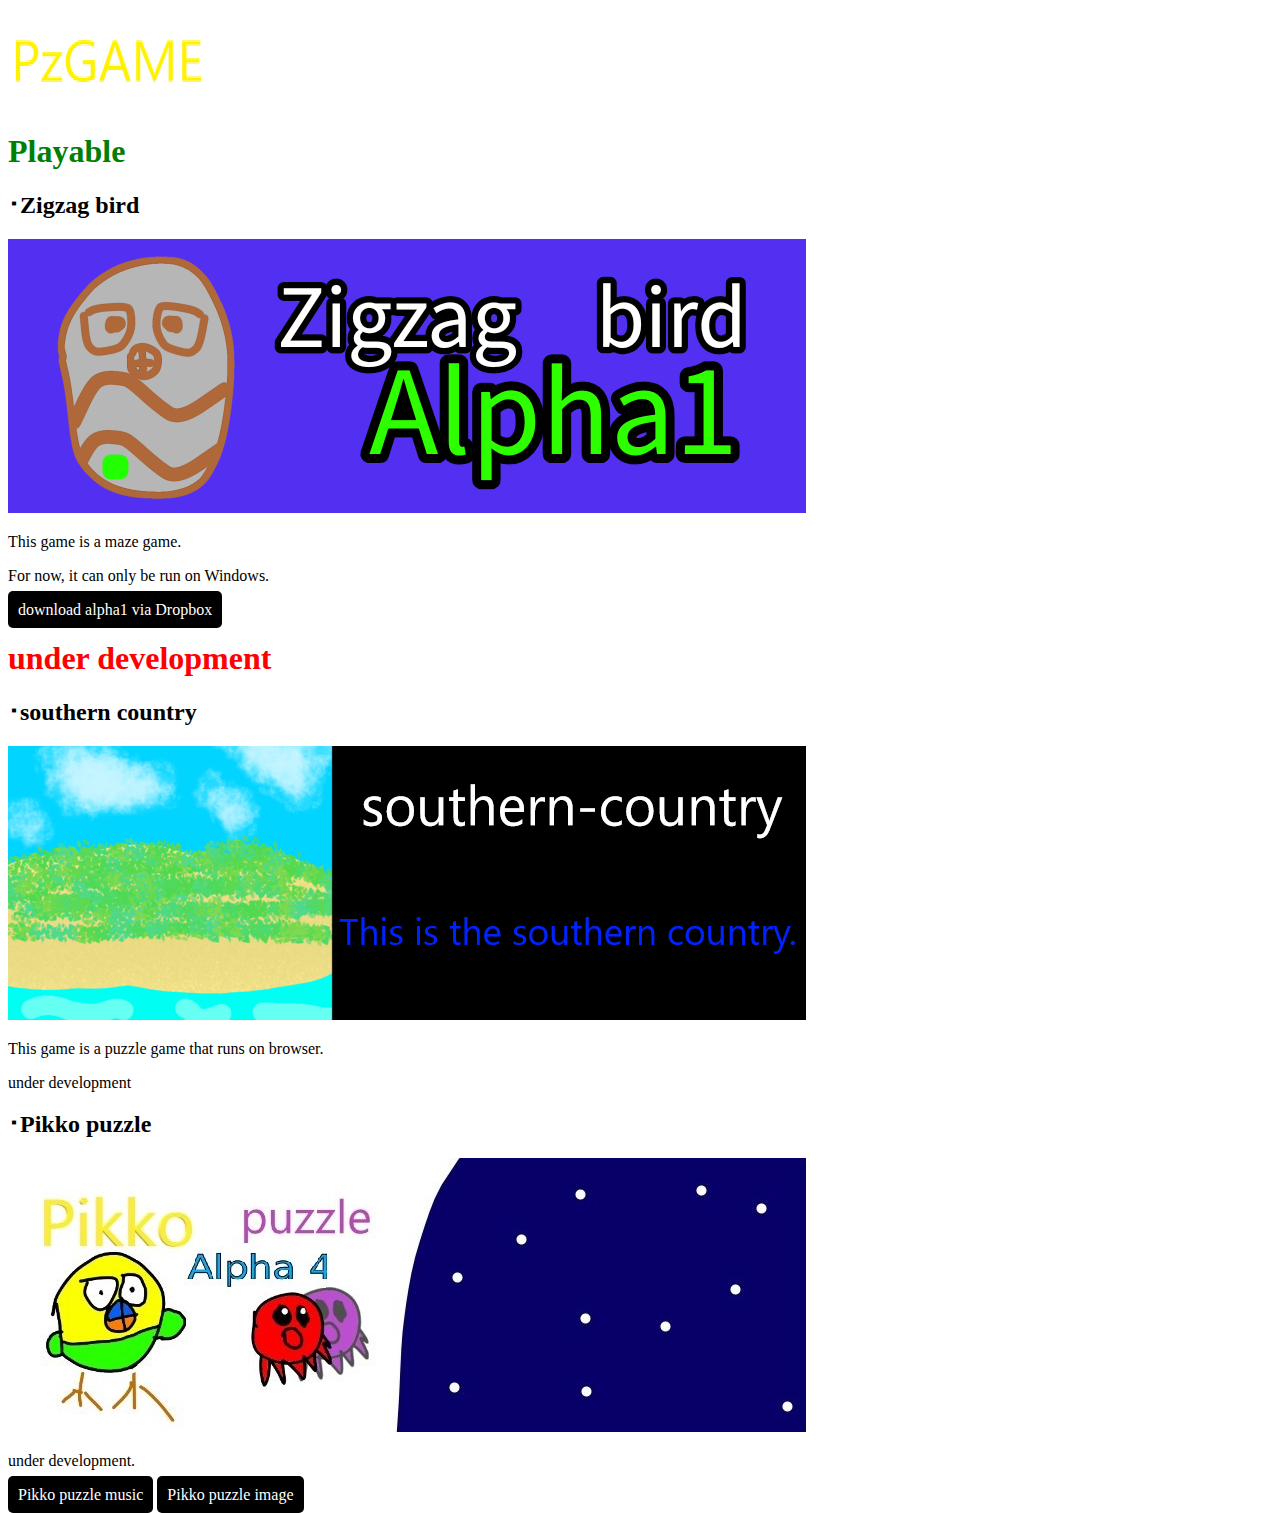
==== index.html @ 82dc3bed "Update index.html" ====
<!DOCTYPE html>
<html>
<head>
  <title>PzGAME</title>
  <link rel="stylesheet" href="index.css">
  <link rel="icon" href="favicon.ico">
</head>
<body>
<a href="https://ehcfbi.github.io/PzGAME/"><img src="PzGAME_logo.png" alt="PzGAME"></a>
  <h1><font color=green>Playable</font></h1>
  <h2>･Zigzag bird</h2>
  <img src="Zigzag_bird.png">
  <p>This game is a maze game.</p>
  <p>For now, it can only be run on Windows.</p>
  <!-- <a href="Zigzag_bird/music.html"class="btn">Zigzag bird music</a>
  <a href="Zigzag_bird/image.html"class="btn">Zigzag bird image</a> -->
  <a href="https://www.dropbox.com/scl/fi/iqbteezkqxkc0evigm39b/Zigzag_bird_alpha1.zip?rlkey=zd4o8m1igo3p289lqee6ercr0&st=64la3lg9&dl=0" class="btn">download alpha1 via Dropbox</a>

  <h1><font color=red>under development</font></h1>
  <h2>･southern country</h2>
  <img src="southern_country.png">
  <p>This game is a puzzle game that runs on browser.</p>
  <p>under development</p>
  
  <h2>･Pikko puzzle</h2>
  <img src="pikko_puzzle.jpg">
  <p>under development.</p>
  <a href="Pikko_puzzle/music.html"class="btn">Pikko puzzle music</a>
  <a href="Pikko_puzzle/image.html"class="btn">Pikko puzzle image</a>
</body>
</html>
---- index.css ----
.btn {
  border-radius: 5px;
  background-color: black;
  padding: 10px;
  text-decoration: none;
  color: white;
}
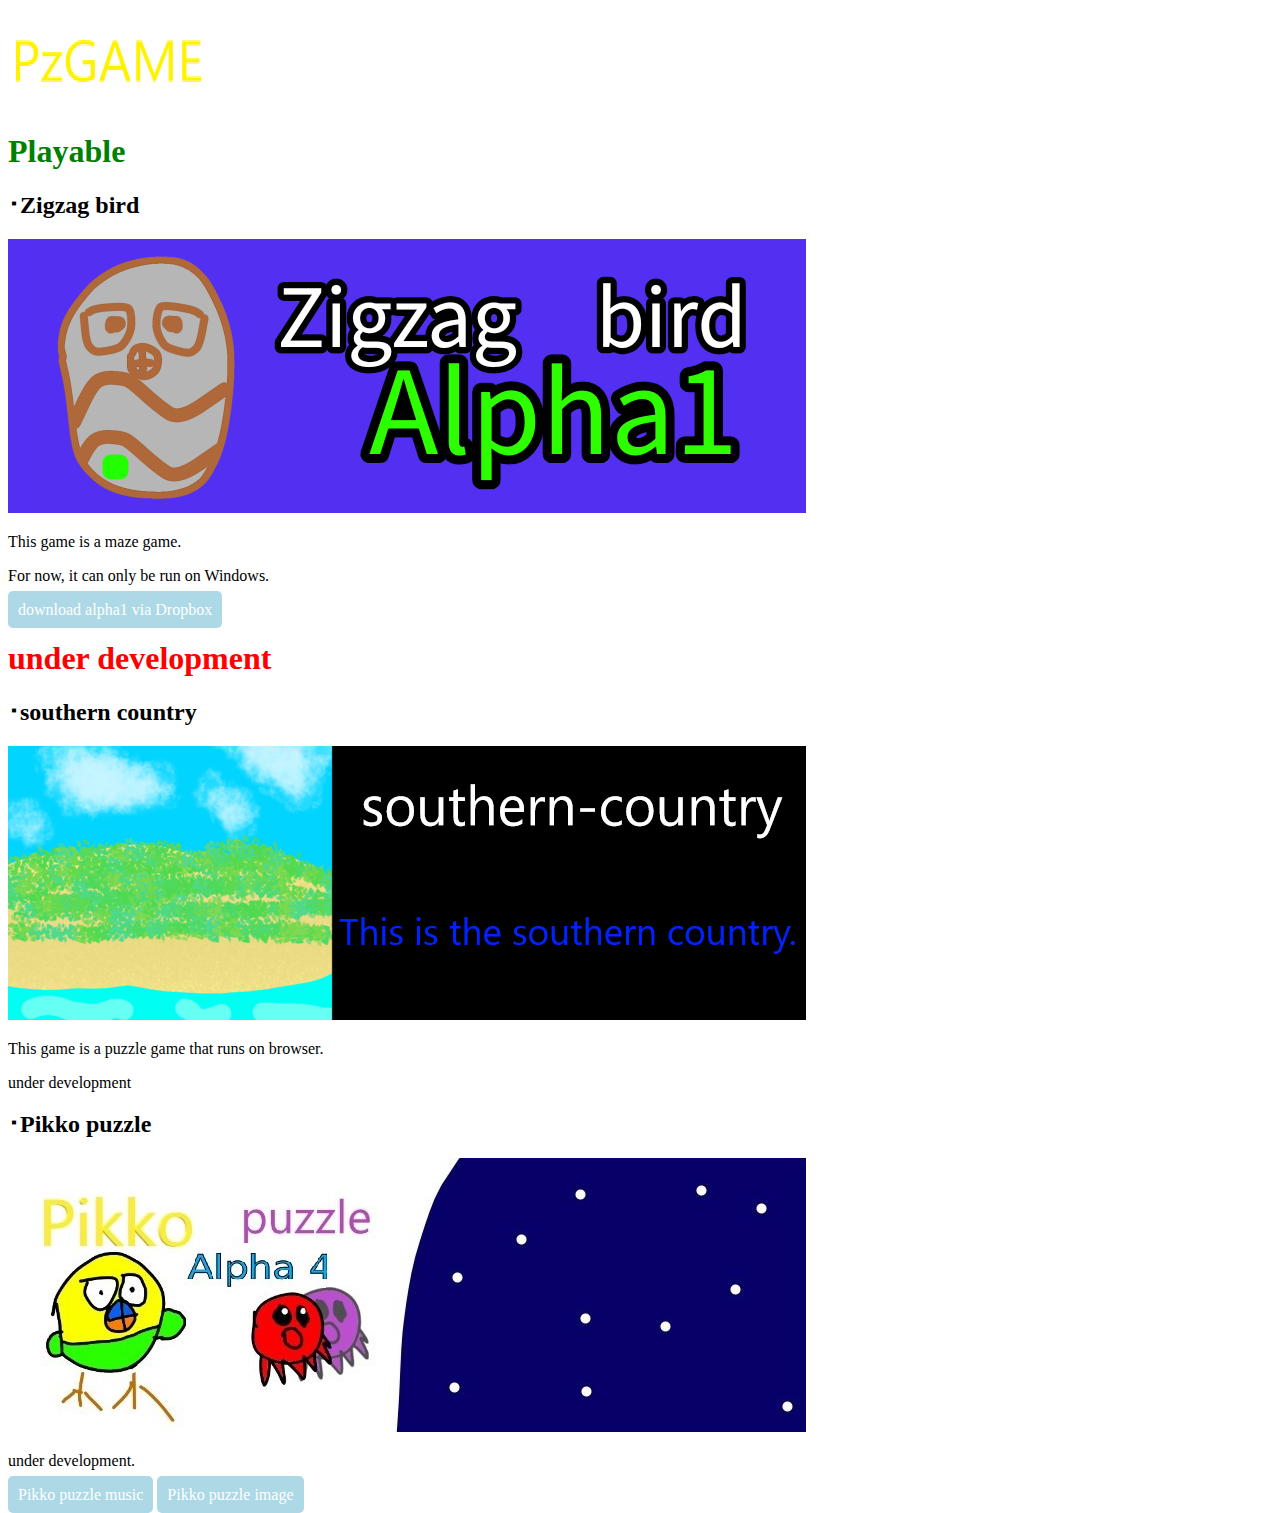
==== commit 5d6a6cbf: "Update index.html" ====
--- a/index.html
+++ b/index.html
@@ -5,7 +5,7 @@
   <link rel="stylesheet" href="index.css">
   <link rel="icon" href="favicon.ico">
 </head>
-<body>
+<body style="background-color:cream">
 <a href="https://ehcfbi.github.io/PzGAME/"><img src="PzGAME_logo.png" alt="PzGAME"></a>
   <h1><font color=green>Playable</font></h1>
   <h2>･Zigzag bird</h2>
--- a/index.css
+++ b/index.css
@@ -1,6 +1,6 @@
 .btn {
   border-radius: 5px;
-  background-color: black;
+  background-color: lightblue;
   padding: 10px;
   text-decoration: none;
   color: white;
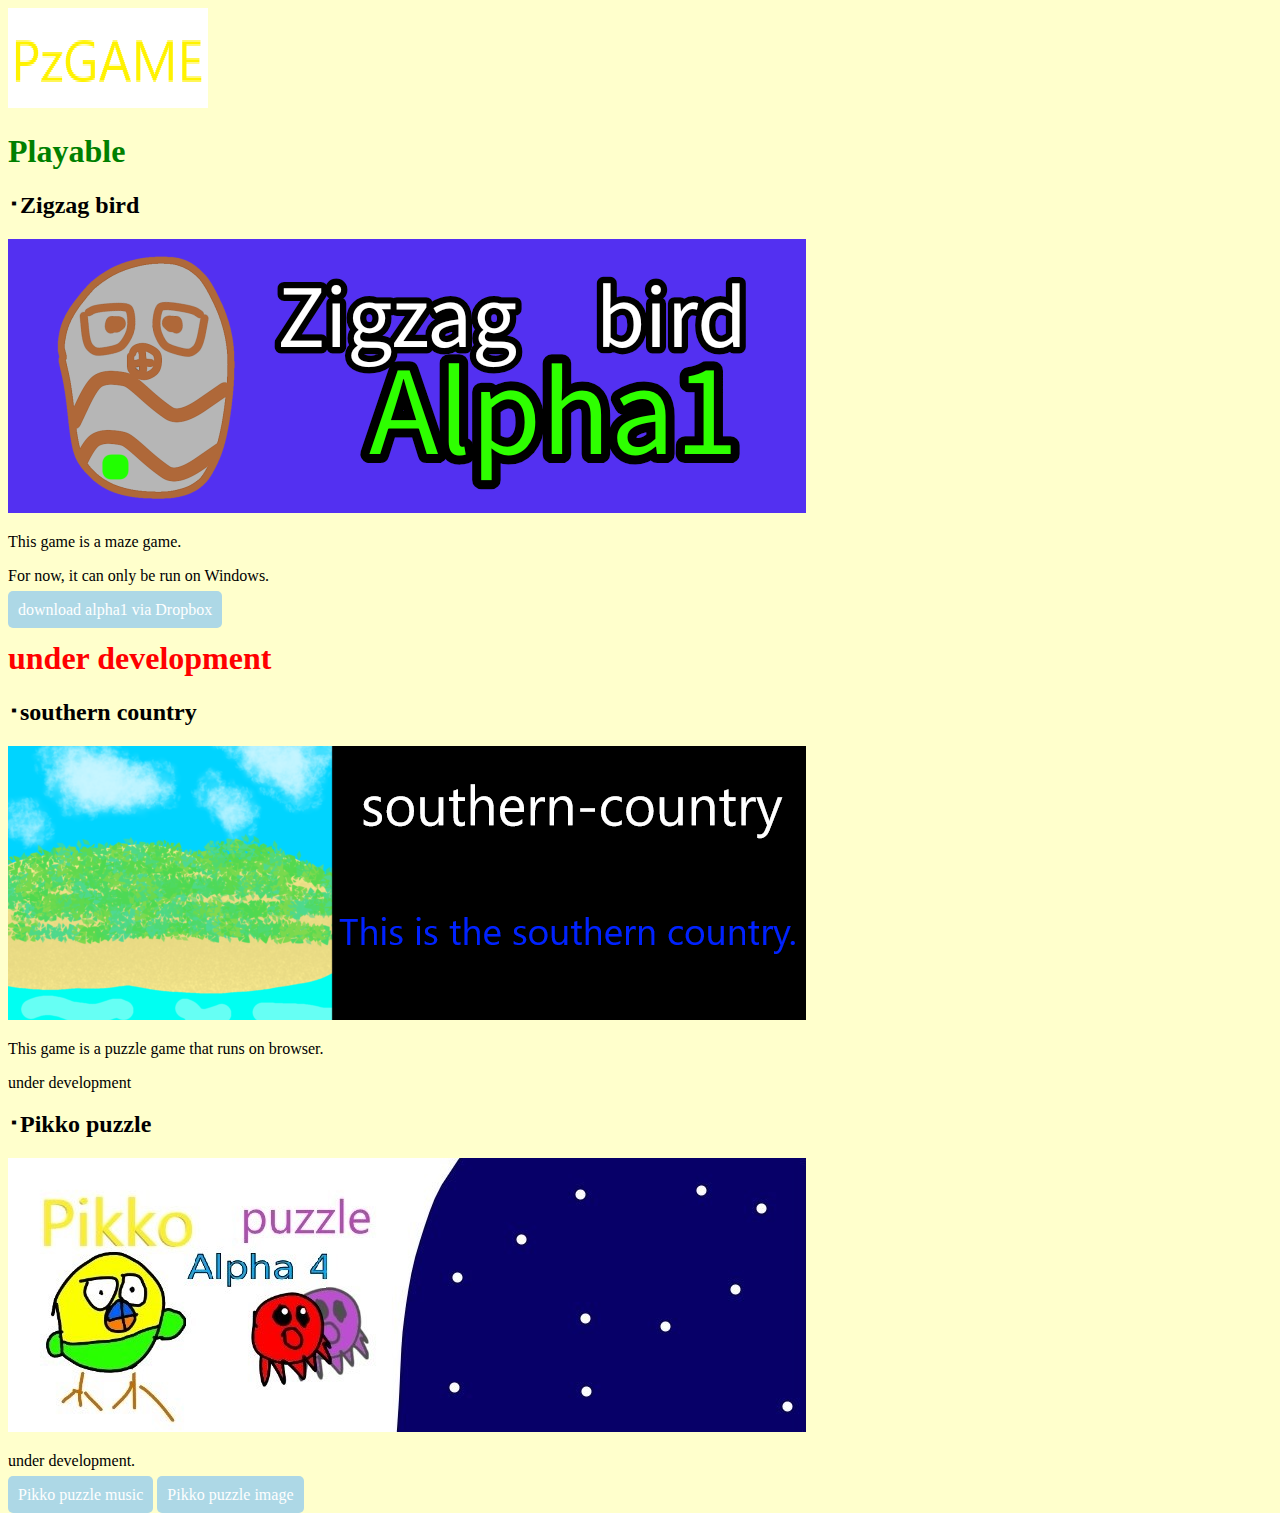
==== commit 1716029c: "Update index.html" ====
--- a/index.html
+++ b/index.html
@@ -5,7 +5,7 @@
   <link rel="stylesheet" href="index.css">
   <link rel="icon" href="favicon.ico">
 </head>
-<body style="background-color:cream">
+<body style="background-color:#ffffcc">
 <a href="https://ehcfbi.github.io/PzGAME/"><img src="PzGAME_logo.png" alt="PzGAME"></a>
   <h1><font color=green>Playable</font></h1>
   <h2>･Zigzag bird</h2>
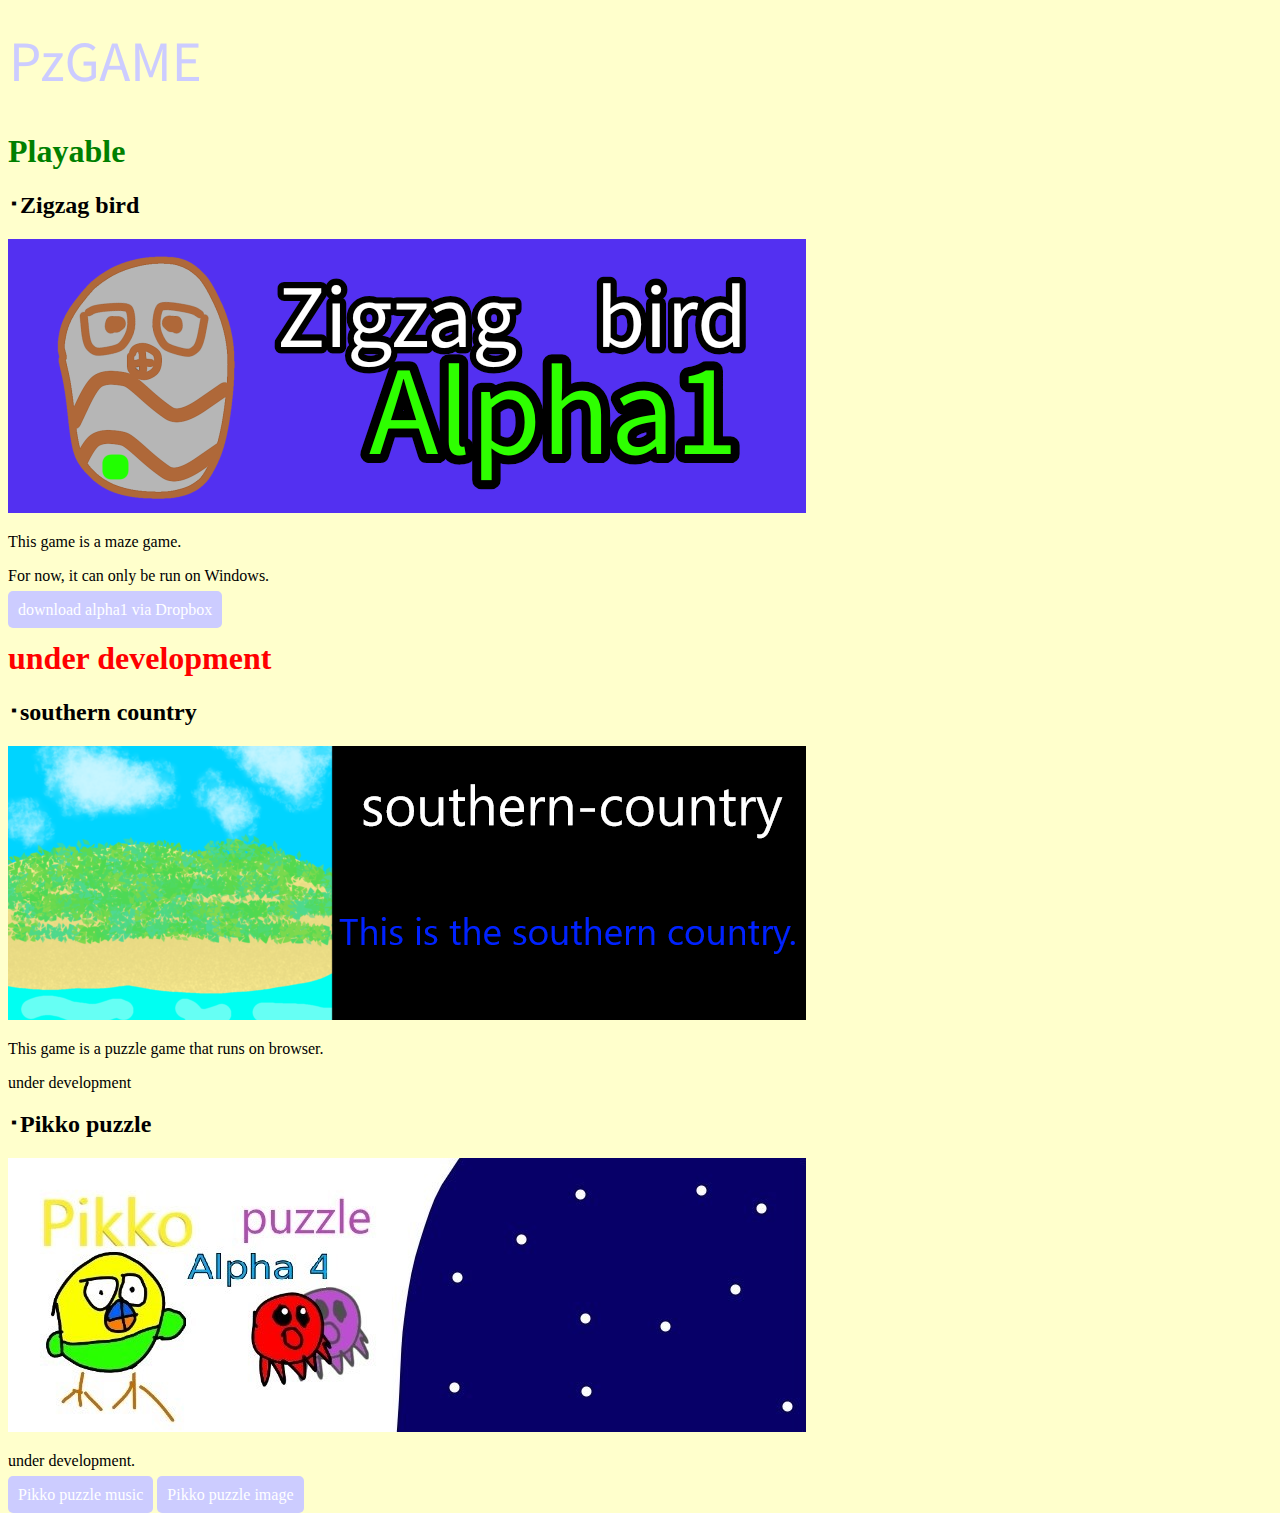
==== commit 96c13ecf: "Update index.html" ====
--- a/index.html
+++ b/index.html
@@ -6,7 +6,7 @@
   <link rel="icon" href="favicon.ico">
 </head>
 <body style="background-color:#ffffcc">
-<a href="https://ehcfbi.github.io/PzGAME/"><img src="PzGAME_logo.png" alt="PzGAME"></a>
+<a href="https://ehcfbi.github.io/PzGAME/"><img src="Pz.png" alt="PzGAME"></a>
   <h1><font color=green>Playable</font></h1>
   <h2>･Zigzag bird</h2>
   <img src="Zigzag_bird.png">
--- a/index.css
+++ b/index.css
@@ -1,6 +1,6 @@
 .btn {
   border-radius: 5px;
-  background-color: lightblue;
+  background-color: #ccccff;
   padding: 10px;
   text-decoration: none;
   color: white;
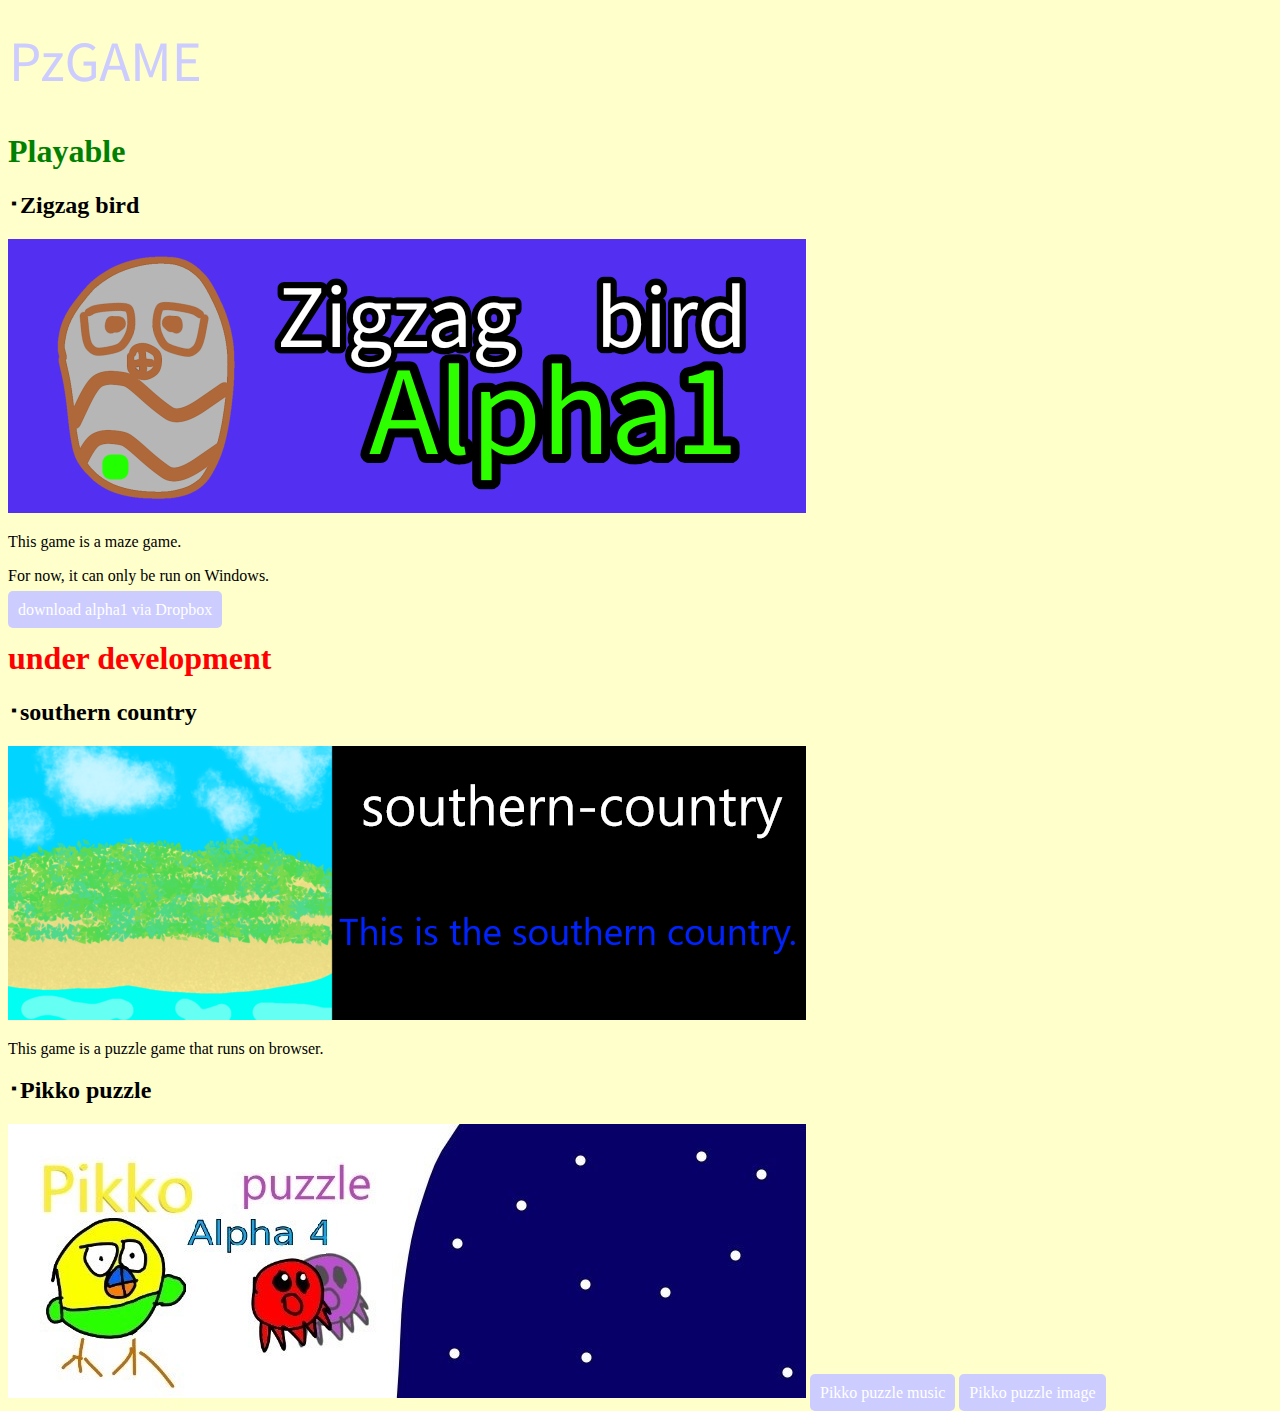
==== commit 99788f01: "Update index.html" ====
--- a/index.html
+++ b/index.html
@@ -20,11 +20,9 @@
   <h2>･southern country</h2>
   <img src="southern_country.png">
   <p>This game is a puzzle game that runs on browser.</p>
-  <p>under development</p>
   
   <h2>･Pikko puzzle</h2>
   <img src="pikko_puzzle.jpg">
-  <p>under development.</p>
   <a href="Pikko_puzzle/music.html"class="btn">Pikko puzzle music</a>
   <a href="Pikko_puzzle/image.html"class="btn">Pikko puzzle image</a>
 </body>
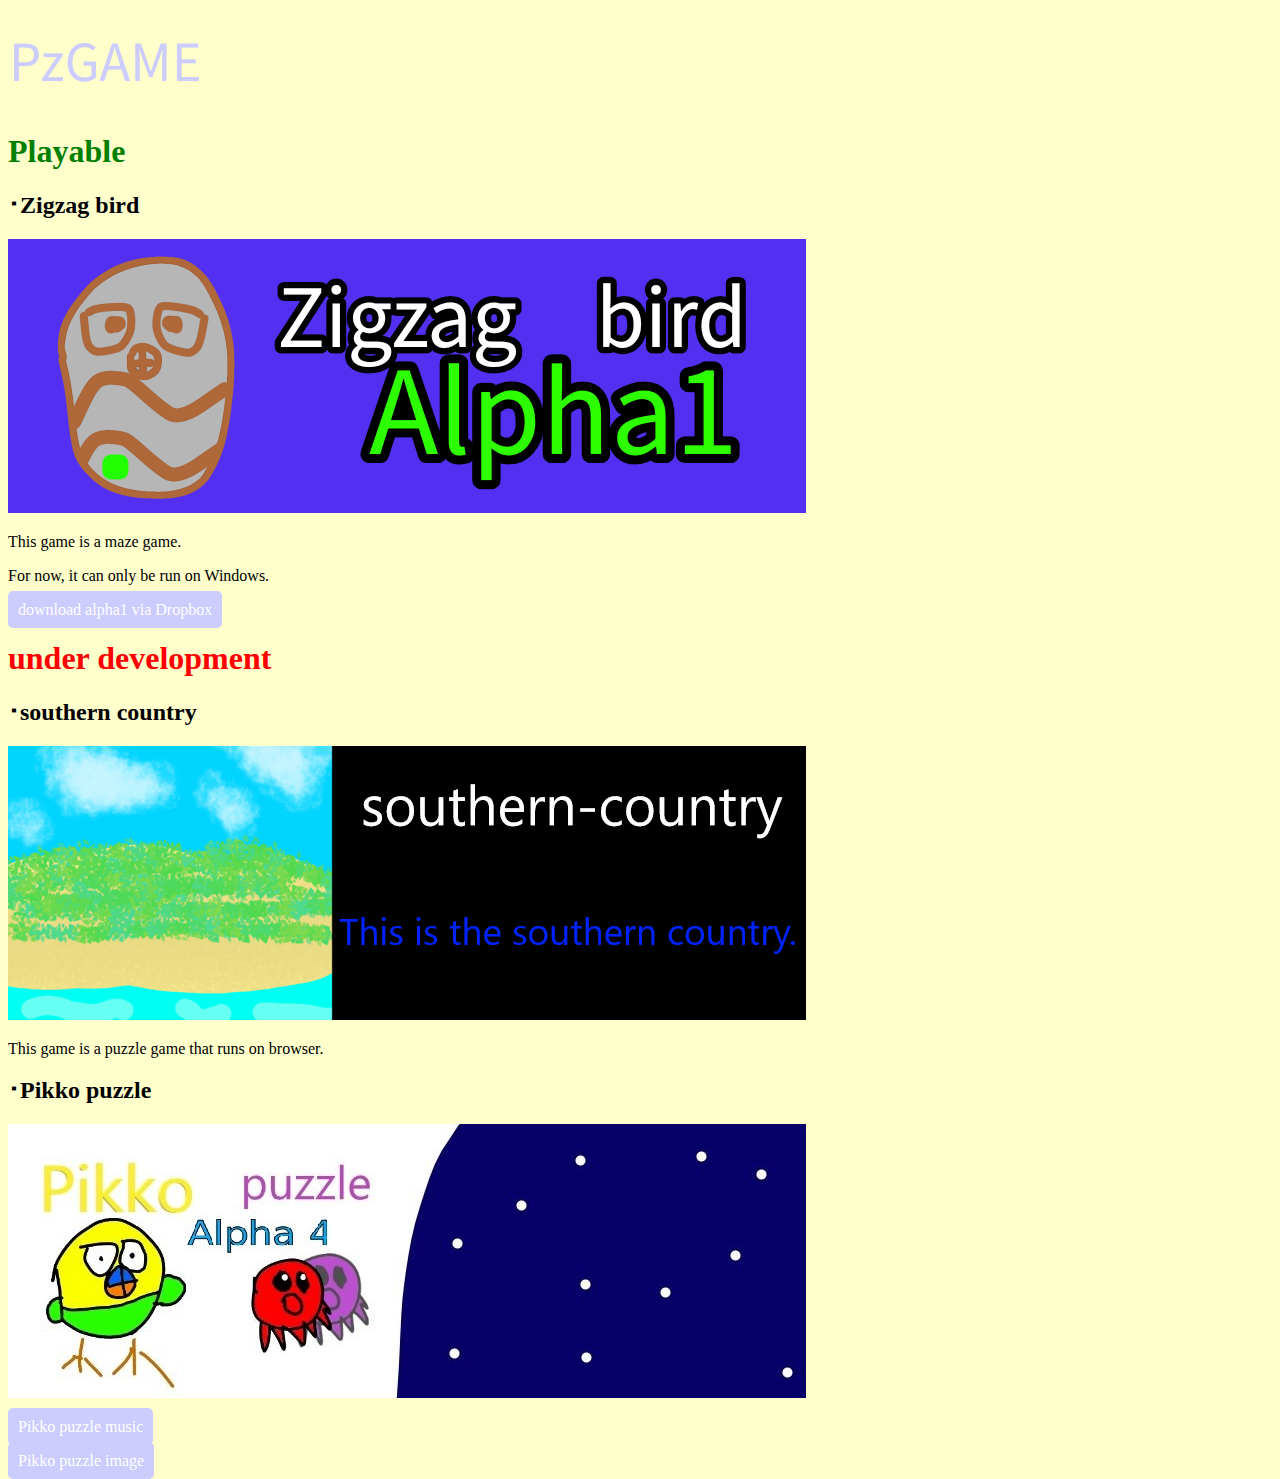
==== commit 4118ae5e: "Update index.html" ====
--- a/index.html
+++ b/index.html
@@ -23,7 +23,7 @@
   
   <h2>･Pikko puzzle</h2>
   <img src="pikko_puzzle.jpg">
-  <a href="Pikko_puzzle/music.html"class="btn">Pikko puzzle music</a>
+  <p><a href="Pikko_puzzle/music.html"class="btn">Pikko puzzle music</a></p>
   <a href="Pikko_puzzle/image.html"class="btn">Pikko puzzle image</a>
 </body>
 </html>
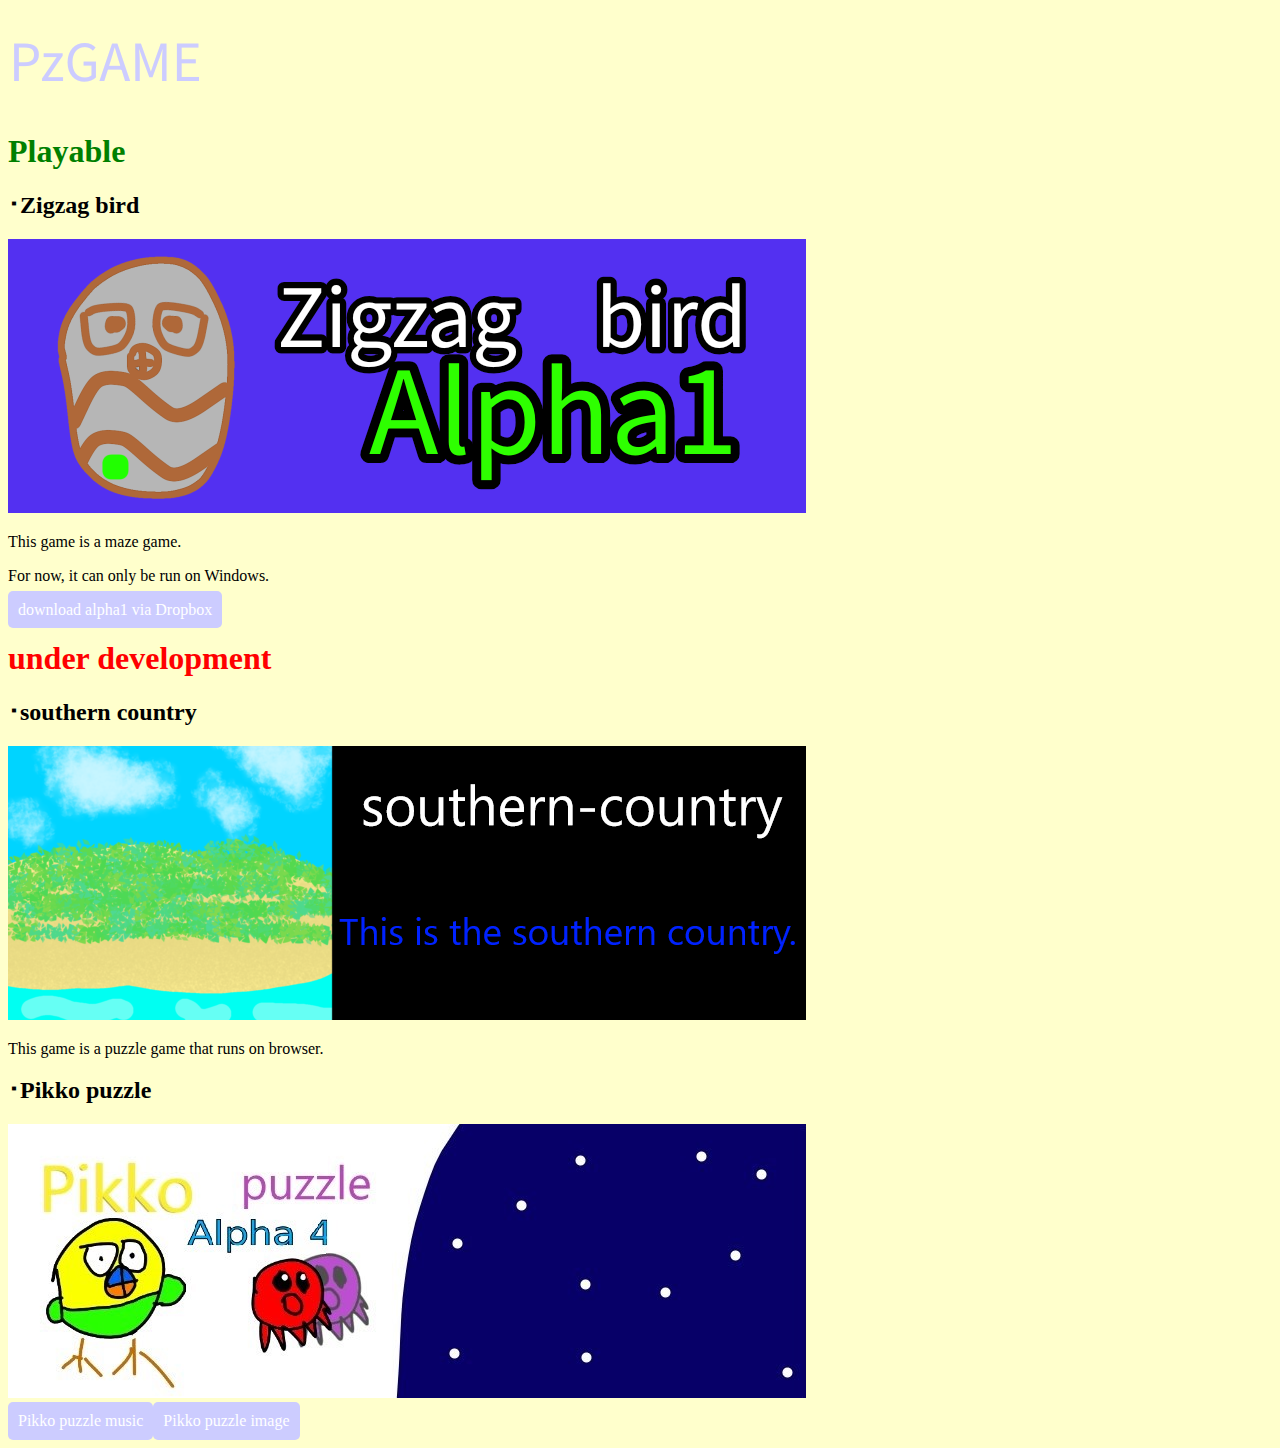
==== commit 116227db: "Update index.html" ====
--- a/index.html
+++ b/index.html
@@ -20,10 +20,12 @@
   <h2>･southern country</h2>
   <img src="southern_country.png">
   <p>This game is a puzzle game that runs on browser.</p>
-  
+
   <h2>･Pikko puzzle</h2>
   <img src="pikko_puzzle.jpg">
-  <p><a href="Pikko_puzzle/music.html"class="btn">Pikko puzzle music</a></p>
-  <a href="Pikko_puzzle/image.html"class="btn">Pikko puzzle image</a>
+  <div class="flex">
+    <a href="Pikko_puzzle/music.html"class="btn">Pikko puzzle music</a>
+    <a href="Pikko_puzzle/image.html"class="btn">Pikko puzzle image</a>
+  </div>
 </body>
 </html>
--- a/index.css
+++ b/index.css
@@ -5,3 +5,7 @@
   text-decoration: none;
   color: white;
 }
+
+.flex{
+  display: flex;
+}
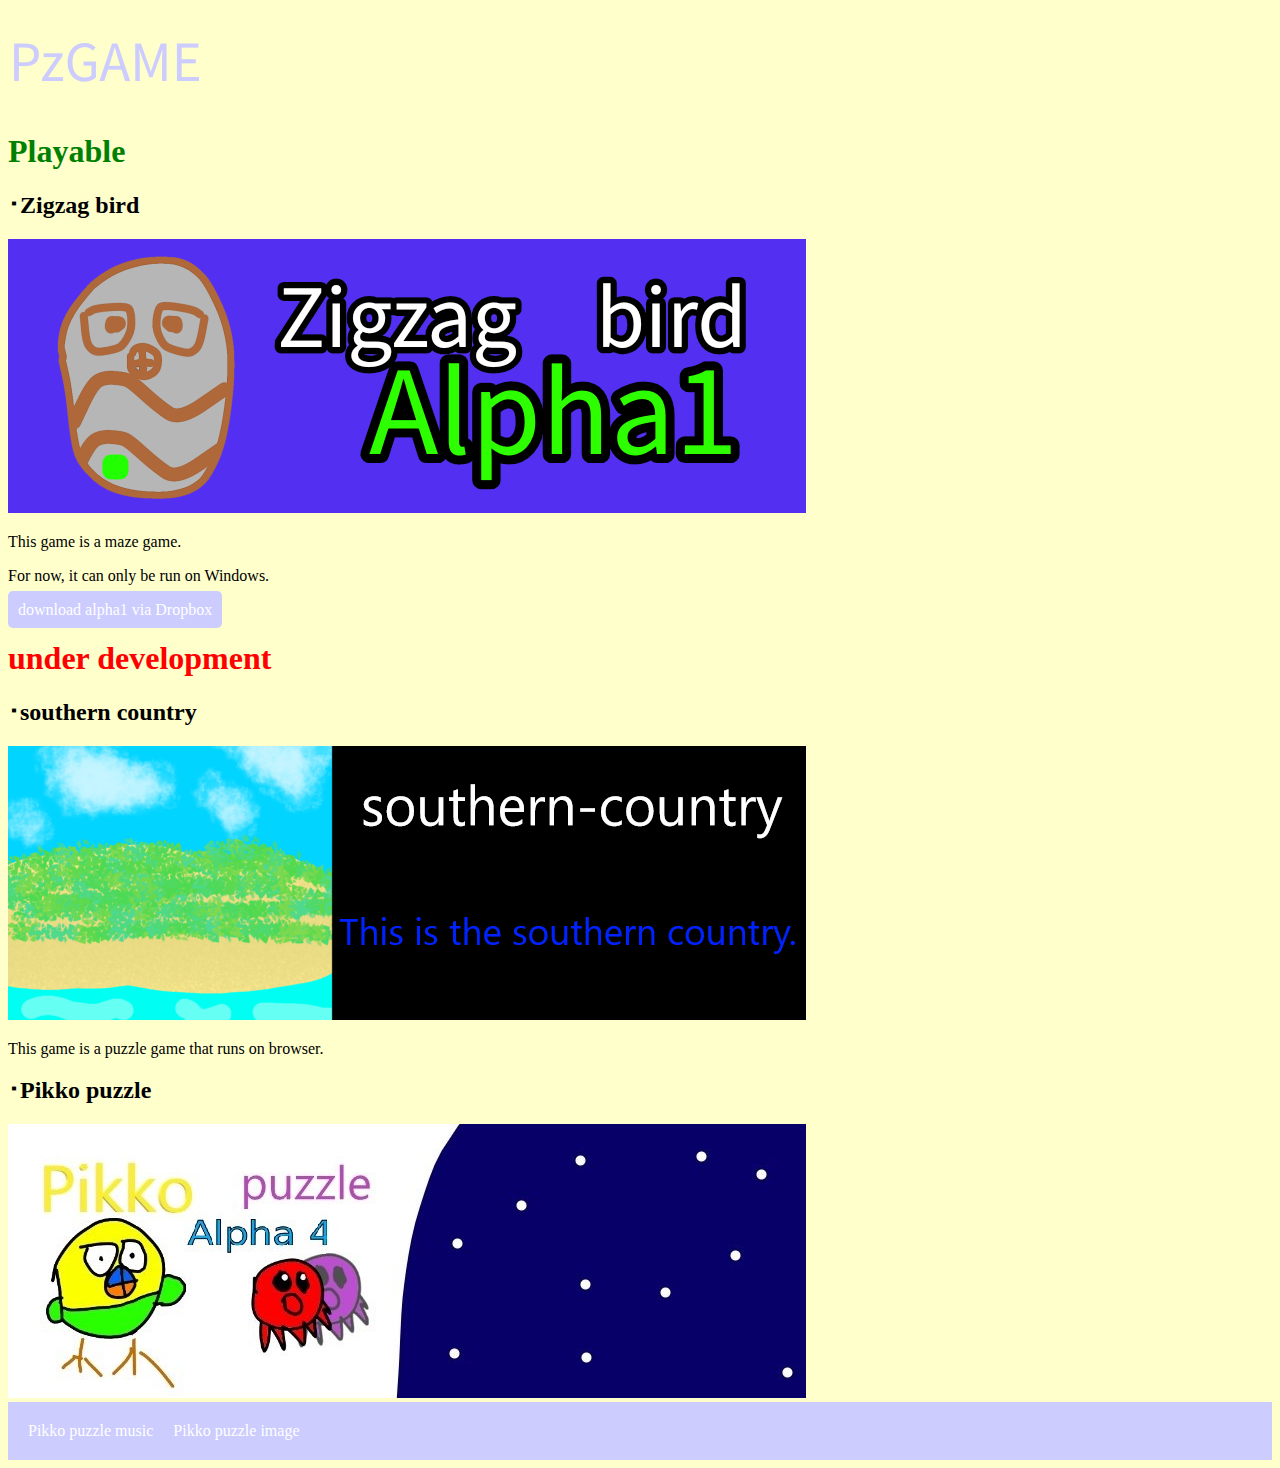
==== commit 7eae3391: "Update index.html" ====
--- a/index.html
+++ b/index.html
@@ -6,7 +6,7 @@
   <link rel="icon" href="favicon.ico">
 </head>
 <body style="background-color:#ffffcc">
-<a href="https://ehcfbi.github.io/PzGAME/"><img src="Pz.png" alt="PzGAME"></a>
+<a href="http://PzGAME.bird.f5.si"><img src="Pz.png" alt="PzGAME"></a>
   <h1><font color=green>Playable</font></h1>
   <h2>･Zigzag bird</h2>
   <img src="Zigzag_bird.png">
--- a/index.css
+++ b/index.css
@@ -8,4 +8,8 @@
 
 .flex{
   display: flex;
+  background-color: #ccccff;
+  padding: 10px;
+  text-decoration: none;
+  color: white;
 }
